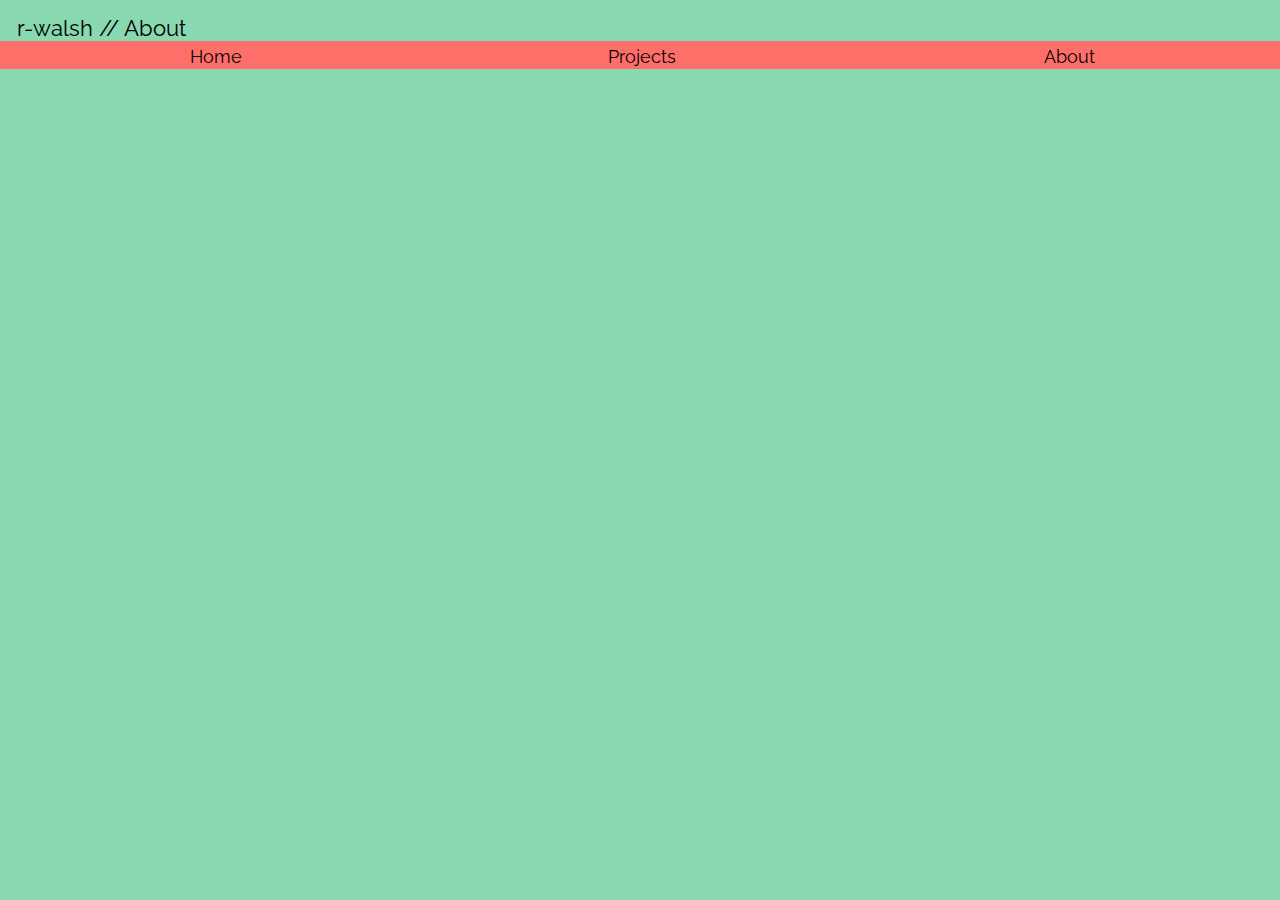
==== about.html @ cf57da19 "Initial commit. Only basics so far." ====
<!DOCTYPE html>
<html lang="en">
<head>
	<meta charset="UTF-8">
	<title>LearnFlexBox</title>
	<link rel="stylesheet" type="text/css" href="styles.css" />
	<link href='http://fonts.googleapis.com/css?family=Raleway:400,700' rel='stylesheet' type='text/css'>

</head>
<body>

<div id="header">

	<div id="logo">r-walsh // About</div>

	<ul id="nav-bar">
		<li class="nav-item"><a href="index.html">Home</a></li>
		<li class="nav-item"><a href="projects.html">Projects</a></li>
		<li class="nav-item"><a href="about.html">About</a></li>
	</ul>

</div>


<script src="jquery.js" type="text/javascript"></script>
<script src="main.js" type="text/javascript"></script>	

</body>
</html>
---- styles.css ----
/* http://www.color-hex.com/color-palette/895 */

body {
	margin: 0;
	padding: 0;
	background-color: #88d8b0;
	font-family: 'Raleway', sans-serif;
	overflow: visible;
}
a, li, ul, div {
	margin: 0;
	padding: 0;
}
#header {
	width: 100%;
	height: 100px;
	font-size: 1.4em;
}
#logo {
	margin: 15px 0 0 17px;
	display: inline-block;
}
#github {
	float: right;
	display: inline-block;
	margin: 14px 17px 0 0;
	color: black;
	font-size: .8em;
}
#nav-bar {
	list-style: none;
	display: flex;
    justify-content: space-around;
    align-content: center;
    align-items: center;
	height: 28px;
	width: 100%;
	background-color: #ff6f69;
}
.nav-item {
	float: left;
	margin: 3px 0 0 5px;	
	font-size: .8em;
	background-color: #ff6f69;
	border-radius: 2px;
	width: 200px;
	text-align: center;
}
.nav-item a {
	text-decoration: none;
	color: black;
}
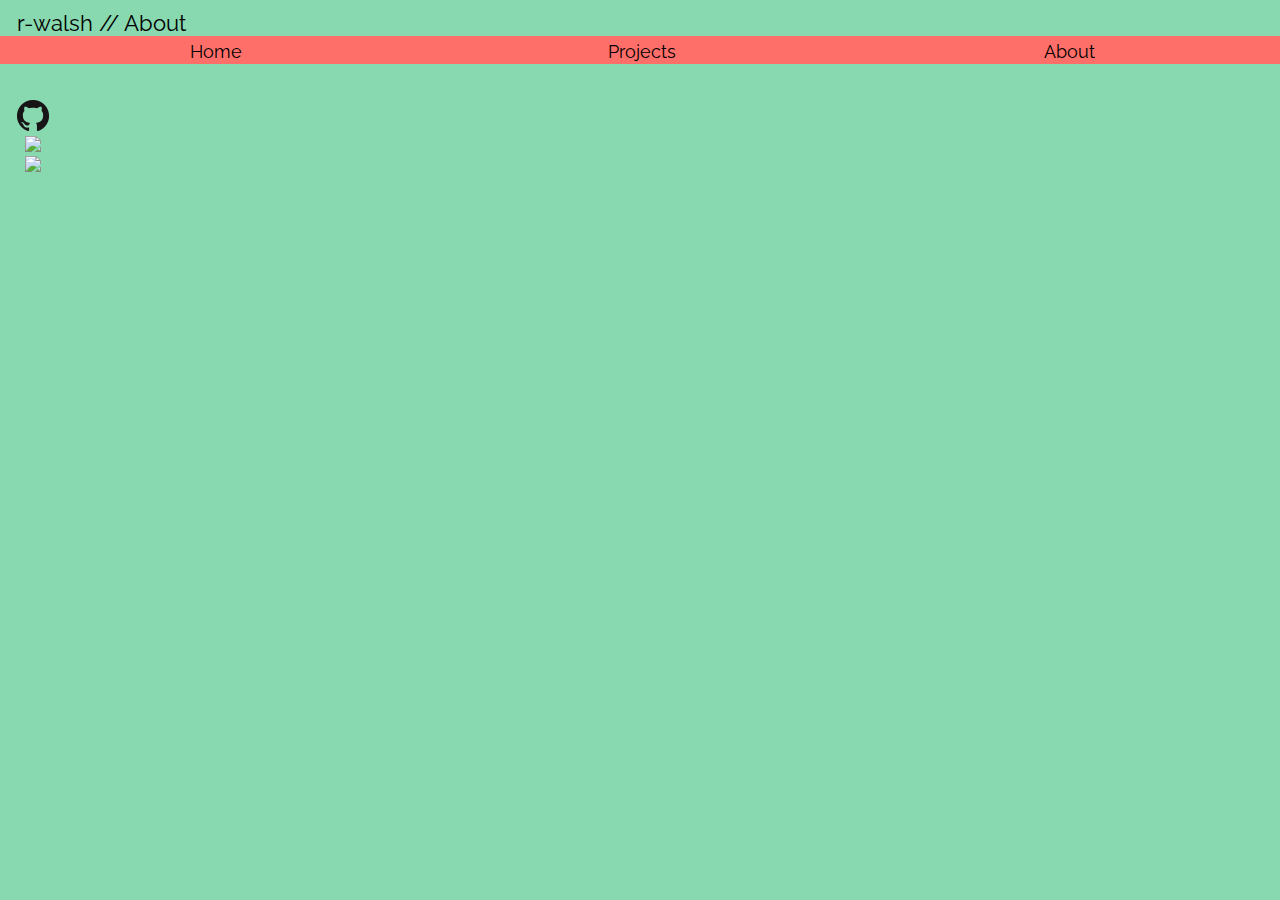
==== commit 9cafc8ad: "Added public profile container and logo links" ====
--- a/about.html
+++ b/about.html
@@ -2,7 +2,7 @@
 <html lang="en">
 <head>
 	<meta charset="UTF-8">
-	<title>LearnFlexBox</title>
+	<title>r-walsh</title>
 	<link rel="stylesheet" type="text/css" href="styles.css" />
 	<link href='http://fonts.googleapis.com/css?family=Raleway:400,700' rel='stylesheet' type='text/css'>
 
@@ -21,6 +21,15 @@
 
 </div>
 
+<div id="profile-container">
+	<ul id="profile-links">
+		<li class="profile-item"><a href="https://github.com/r-walsh"><img src="GitHub-Mark-32px.png" /></a></li>
+		<li class="profile-item"><a href="https://www.linkedin.com/pub/ryan-walsh/a2/669/175"><img src="https://static.licdn.com/scds/common/u/img/webpromo/btn_in_20x15.png"></a></li>
+		<li class="profile-item"><a href="https://twitter.com/_rtwalsh"><img src="twitterlogo.png"</a></li>
+	</ul>
+</div>
+
+
 
 <script src="jquery.js" type="text/javascript"></script>
 <script src="main.js" type="text/javascript"></script>	
--- a/styles.css
+++ b/styles.css
@@ -17,15 +17,8 @@
 	font-size: 1.4em;
 }
 #logo {
-	margin: 15px 0 0 17px;
+	margin: 10px 0 0 17px;
 	display: inline-block;
-}
-#github {
-	float: right;
-	display: inline-block;
-	margin: 14px 17px 0 0;
-	color: black;
-	font-size: .8em;
 }
 #nav-bar {
 	list-style: none;
@@ -49,4 +42,14 @@
 .nav-item a {
 	text-decoration: none;
 	color: black;
-}+}
+#profile-container {
+	height: 95px;
+	width: 36px;
+	position: fixed;
+	left: 15px;
+}
+#profile-links {
+	list-style: none;
+	text-align: center;
+}
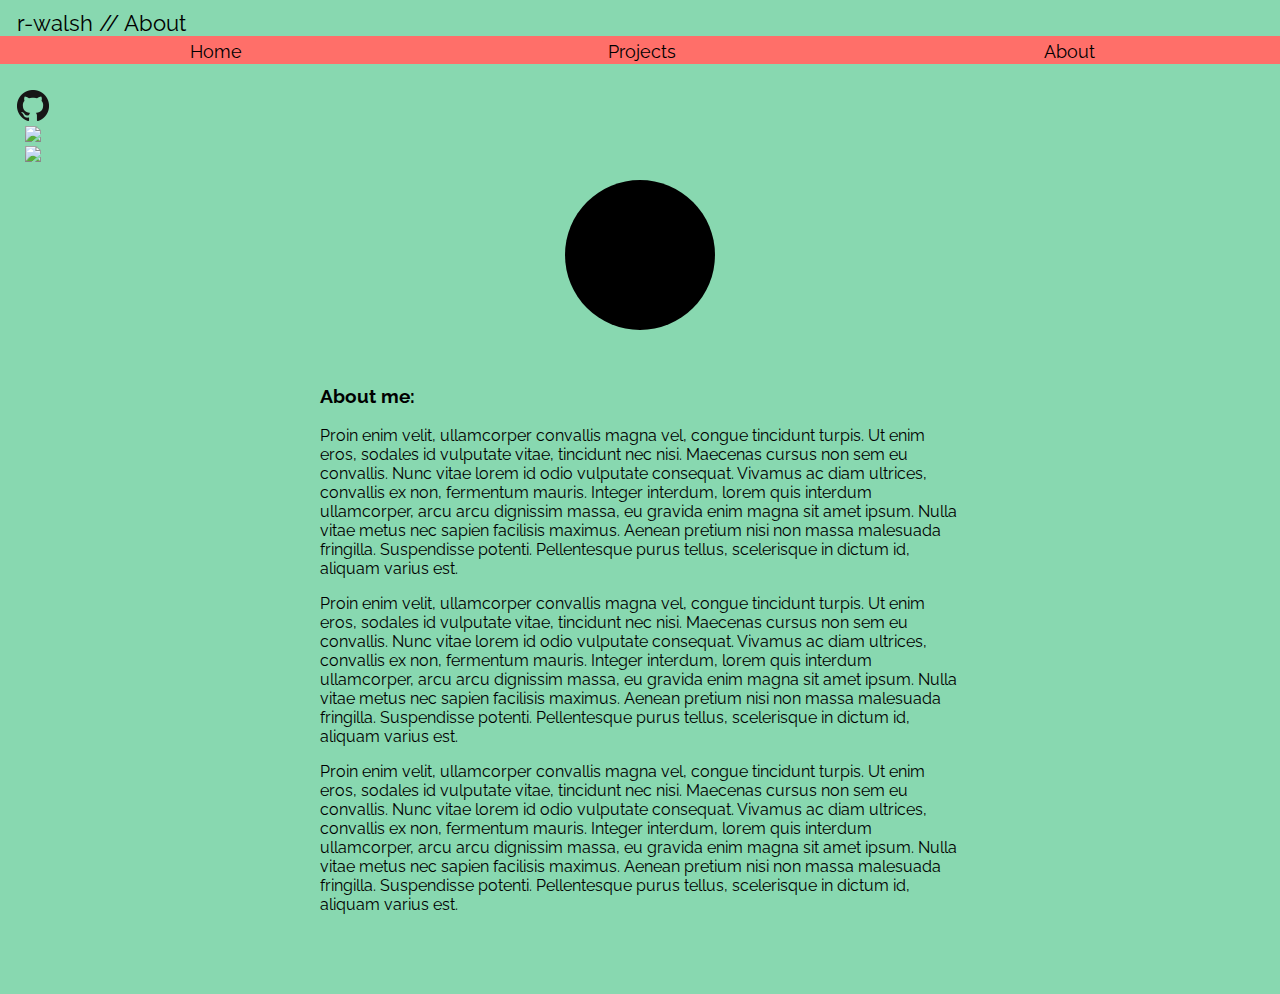
==== commit 71dae33f: "The bones are completed, needs content and review." ====
--- a/about.html
+++ b/about.html
@@ -25,8 +25,27 @@
 	<ul id="profile-links">
 		<li class="profile-item"><a href="https://github.com/r-walsh"><img src="GitHub-Mark-32px.png" /></a></li>
 		<li class="profile-item"><a href="https://www.linkedin.com/pub/ryan-walsh/a2/669/175"><img src="https://static.licdn.com/scds/common/u/img/webpromo/btn_in_20x15.png"></a></li>
-		<li class="profile-item"><a href="https://twitter.com/_rtwalsh"><img src="twitterlogo.png"</a></li>
+		<li class="profile-item"><a href="https://twitter.com/_rtwalsh"><img src="twitterlogo.png"/></a></li>
 	</ul>
+</div>
+
+<div id="about-wrapper">
+
+	<div id="pic-of-me"></div>
+
+	<div id="bio">
+		<h3 id="about-me">About me:</h3>
+		<p>
+			Proin enim velit, ullamcorper convallis magna vel, congue tincidunt turpis. Ut enim eros, sodales id vulputate vitae, tincidunt nec nisi. Maecenas cursus non sem eu convallis. Nunc vitae lorem id odio vulputate consequat. Vivamus ac diam ultrices, convallis ex non, fermentum mauris. Integer interdum, lorem quis interdum ullamcorper, arcu arcu dignissim massa, eu gravida enim magna sit amet ipsum. Nulla vitae metus nec sapien facilisis maximus. Aenean pretium nisi non massa malesuada fringilla. Suspendisse potenti. Pellentesque purus tellus, scelerisque in dictum id, aliquam varius est. 
+		</p>
+		<p>
+			Proin enim velit, ullamcorper convallis magna vel, congue tincidunt turpis. Ut enim eros, sodales id vulputate vitae, tincidunt nec nisi. Maecenas cursus non sem eu convallis. Nunc vitae lorem id odio vulputate consequat. Vivamus ac diam ultrices, convallis ex non, fermentum mauris. Integer interdum, lorem quis interdum ullamcorper, arcu arcu dignissim massa, eu gravida enim magna sit amet ipsum. Nulla vitae metus nec sapien facilisis maximus. Aenean pretium nisi non massa malesuada fringilla. Suspendisse potenti. Pellentesque purus tellus, scelerisque in dictum id, aliquam varius est. 
+		</p>
+		<p>
+			Proin enim velit, ullamcorper convallis magna vel, congue tincidunt turpis. Ut enim eros, sodales id vulputate vitae, tincidunt nec nisi. Maecenas cursus non sem eu convallis. Nunc vitae lorem id odio vulputate consequat. Vivamus ac diam ultrices, convallis ex non, fermentum mauris. Integer interdum, lorem quis interdum ullamcorper, arcu arcu dignissim massa, eu gravida enim magna sit amet ipsum. Nulla vitae metus nec sapien facilisis maximus. Aenean pretium nisi non massa malesuada fringilla. Suspendisse potenti. Pellentesque purus tellus, scelerisque in dictum id, aliquam varius est. 
+		</p>
+	</div>
+
 </div>
 
 
--- a/styles.css
+++ b/styles.css
@@ -48,8 +48,37 @@
 	width: 36px;
 	position: fixed;
 	left: 15px;
+	top: 10%;
 }
 #profile-links {
 	list-style: none;
 	text-align: center;
 }
+/* These are only on index and projects pages */
+#post-wrapper {
+	width: 55%;
+	min-height: 500px;
+	margin: 0 auto;
+}
+.post {
+	margin: 25px auto;
+	border-top: 1px solid #ffeead;
+	border-bottom: 1px solid #ffeead;
+	width: 90%;
+}
+/* These are for the about page */
+#about-wrapper {
+	width: 50%;
+	margin: 80px auto;
+}
+#pic-of-me {
+	background-color: black;
+	width: 150px;
+	height: 150px;
+	border-radius: 50%;
+	margin: 0 auto 55px auto;
+}
+
+
+
+
